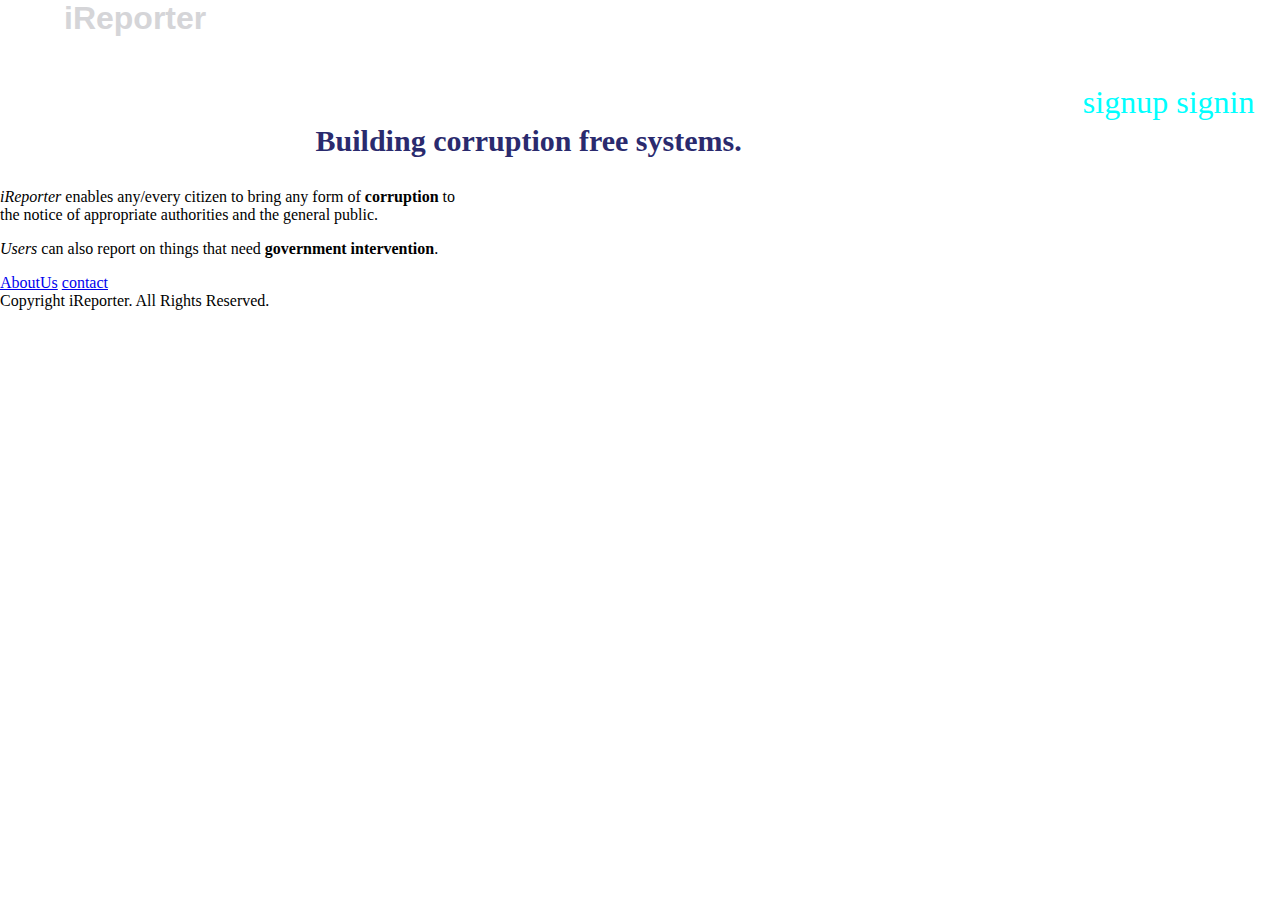
==== UI/templates/index.html @ b0029b32 "Add records page[Delivers-#162631442]" ====
<!DOCTYPE <!DOCTYPE html>
<html lang="en">
    <head>
        <meta charset="utf-8" />
        <meta http-equiv="X-UA-Compatible" content="IE=edge">
        <title>iReporter!</title>
        <meta name="viewport" content="width=device-width, initial-scale=1">
        <link rel="stylesheet" type="text/css" media="screen" href="../static/main.css" />
    </head>
    <body>
        <div id="alpha">
                <h1>iReporter</h1>
                <aside>
                    <img src="">
                </aside>
            <header>
                <div class="top">
                    <a href="signup.html">signup</a>
                    <a href="signin.html">signin</a>
                </div><br><br>
            </header>
            <h3>Building corruption free systems.</h3>
            <div id="low">
                <p><i>iReporter</i> enables any/every citizen to bring any form of <b>corruption</b> to<br> the notice of appropriate authorities and the general  public.<br></p><p><i>Users</i> can also report on things that need <b>government intervention</b>.</p>
            </div>
            <div id="down">
                <a href="#">AboutUs</a>
                <a href="#">contact</a>
            </div>
            <footer>
                Copyright iReporter. All Rights Reserved.
            </footer>
        </div>  
    </body>
</html>
---- UI/static/main.css ----
body{
    margin: 0px;
    background-size: cover;
    padding: 0;
}
h1{
    color: #d5d5d8;
    font-size: 2em;
    font-family: Arial, Helvetica, sans-serif;
    margin-left: 5%;
}

h3 {
    text-align: center;
    font-size: 30px;
    color: rgb(42, 42, 110);
}
.top{
    margin: 2%;
    font-size: 2em;
    float: right;
    
}
.top a{
    color: aqua;
    text-decoration: none;
} 
a:hover { 
    color: rgb(191, 255, 0);
}

.dare {
    padding-left: 20%;
    padding-right: 30%;
    padding-bottom: 5%;
    padding-top: 0%;
}
    input {
        display: block;
        width: 100%;
        padding: 12px 20px;
        display: inline-block;
        border: 1px solid #ccc;
        border-radius: 4px;
        box-sizing: border-box;
        display: block;
        margin: 20px 25px 20px 25px;
    }
    button{
        border-radius: 15px;
        padding: 5% 5%;
        text-align: center;
        width: 50%;
        font-size: 60%;
    
    } 
    
.omega{
    background-color: green;
}
#flex{
    background-color: fuchsia;
}
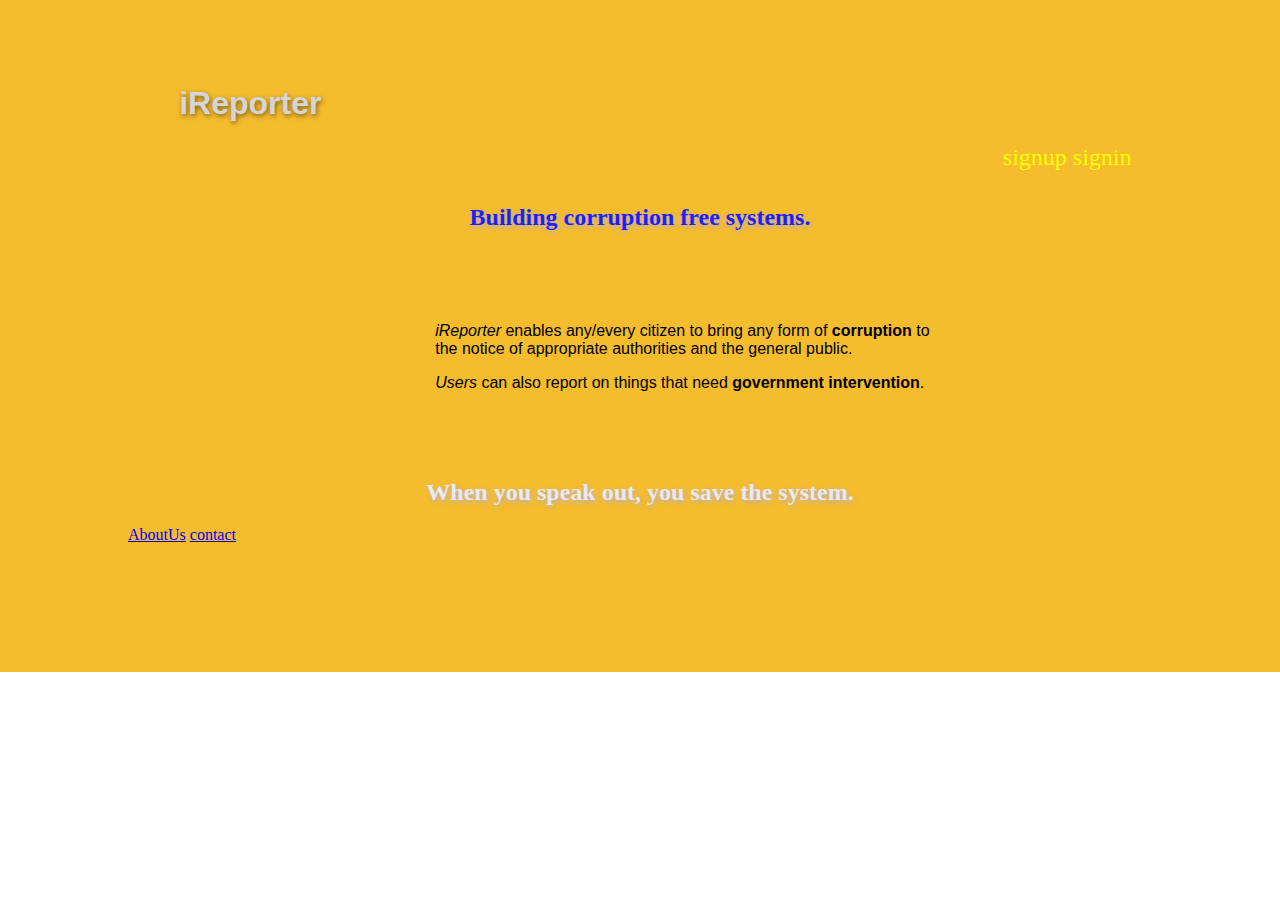
==== commit 6430c82f: "Add styling to pages" ====
--- a/UI/templates/index.html
+++ b/UI/templates/index.html
@@ -4,7 +4,7 @@
         <meta charset="utf-8" />
         <meta http-equiv="X-UA-Compatible" content="IE=edge">
         <title>iReporter!</title>
-        <meta name="viewport" content="width=device-width, initial-scale=1">
+        <meta name="viewport" content="width=device-width, initial-scale=1.0">
         <link rel="stylesheet" type="text/css" media="screen" href="../static/main.css" />
     </head>
     <body>
@@ -17,19 +17,19 @@
                 <div class="top">
                     <a href="signup.html">signup</a>
                     <a href="signin.html">signin</a>
-                </div><br><br>
-            </header>
+                </div>
+            </header><br><br>
             <h3>Building corruption free systems.</h3>
             <div id="low">
                 <p><i>iReporter</i> enables any/every citizen to bring any form of <b>corruption</b> to<br> the notice of appropriate authorities and the general  public.<br></p><p><i>Users</i> can also report on things that need <b>government intervention</b>.</p>
             </div>
+            <footer>
+                    <h2>When you speak out, you save the system.</h2>
+            </footer>
             <div id="down">
                 <a href="#">AboutUs</a>
                 <a href="#">contact</a>
             </div>
-            <footer>
-                Copyright iReporter. All Rights Reserved.
-            </footer>
         </div>  
     </body>
 </html>--- a/UI/static/main.css
+++ b/UI/static/main.css
@@ -8,29 +8,58 @@
     font-size: 2em;
     font-family: Arial, Helvetica, sans-serif;
     margin-left: 5%;
+    text-shadow: 1px 2px 5px rgba(0,0,0,.5);
+
+}
+p{
+    color: black;
+    font-family: Arial, Helvetica, sans-serif;
+}
+#alpha{
+    background-color: rgb(245, 188, 45);
+    padding-left: 10%;
+    padding-right: 10%;
+    padding-bottom: 10%;
+    padding-top: 5%;
+}
+h3 {
+    text-align: center;
+    font-size: 150%;
+    color: rgb(31, 31, 243);
+    text-shadow: 1px 2px 5px rgba(173, 173, 226, 0.9);
+
 }
 
-h3 {
+h2 {
     text-align: center;
-    font-size: 30px;
-    color: rgb(42, 42, 110);
+    font-size: 150%;
+    color: rgb(233, 233, 241);
+    text-shadow: 1px 2px 5px rgba(173, 173, 226, 0.9);
+
+}
+#low {
+    padding-left: 30%;
+    padding-right: 20%;
+    padding-bottom: 5%;
+    padding-top: 5%;
 }
 .top{
     margin: 2%;
-    font-size: 2em;
+    margin-top: 0%;
+    font-size: 1.5em;
     float: right;
     
 }
 .top a{
-    color: aqua;
+    color: rgb(251, 255, 0);
     text-decoration: none;
 } 
 a:hover { 
-    color: rgb(191, 255, 0);
+    color: rgb(161, 27, 34);
 }
 
 .dare {
-    padding-left: 20%;
+    padding-left: 30%;
     padding-right: 30%;
     padding-bottom: 5%;
     padding-top: 0%;
@@ -45,19 +74,58 @@
         box-sizing: border-box;
         display: block;
         margin: 20px 25px 20px 25px;
+        background-color: rgb(247, 223, 223);
+
     }
     button{
         border-radius: 15px;
         padding: 5% 5%;
         text-align: center;
         width: 50%;
-        font-size: 60%;
+        font-size: 80%;
+        background-color: darkorange;
     
     } 
+    button:hover{
+        background-color: #1ce25b;
+    }
     
 .omega{
-    background-color: green;
+    background-color: rgb(41, 212, 41);
 }
-#flex{
-    background-color: fuchsia;
+.flex{
+    background-color: rgb(243, 25, 243);
+    color: rgb(13, 255, 0)
+}
+
+table{
+    border: 1px solid white;
+    border-collapse: collapse;
+    padding-bottom: 20%;
+    padding-right: 50%; 
+    
+}
+table th{
+    border: 1px solid white;
+    text-align: center;
+    height: 50px;
+    
+}
+table td{
+    border: 1px solid white;
+    text-align: center;
+    height: 70px;
+}
+th {
+    background-color: #4CAF50;
+    color: white;
+}
+tr:nth-child(even) {
+    background-color: #f2f2f2;
+}
+tr:hover {
+    background-color: #f5e72c;
+}
+th:hover {
+    background-color: #4f52ff;
 }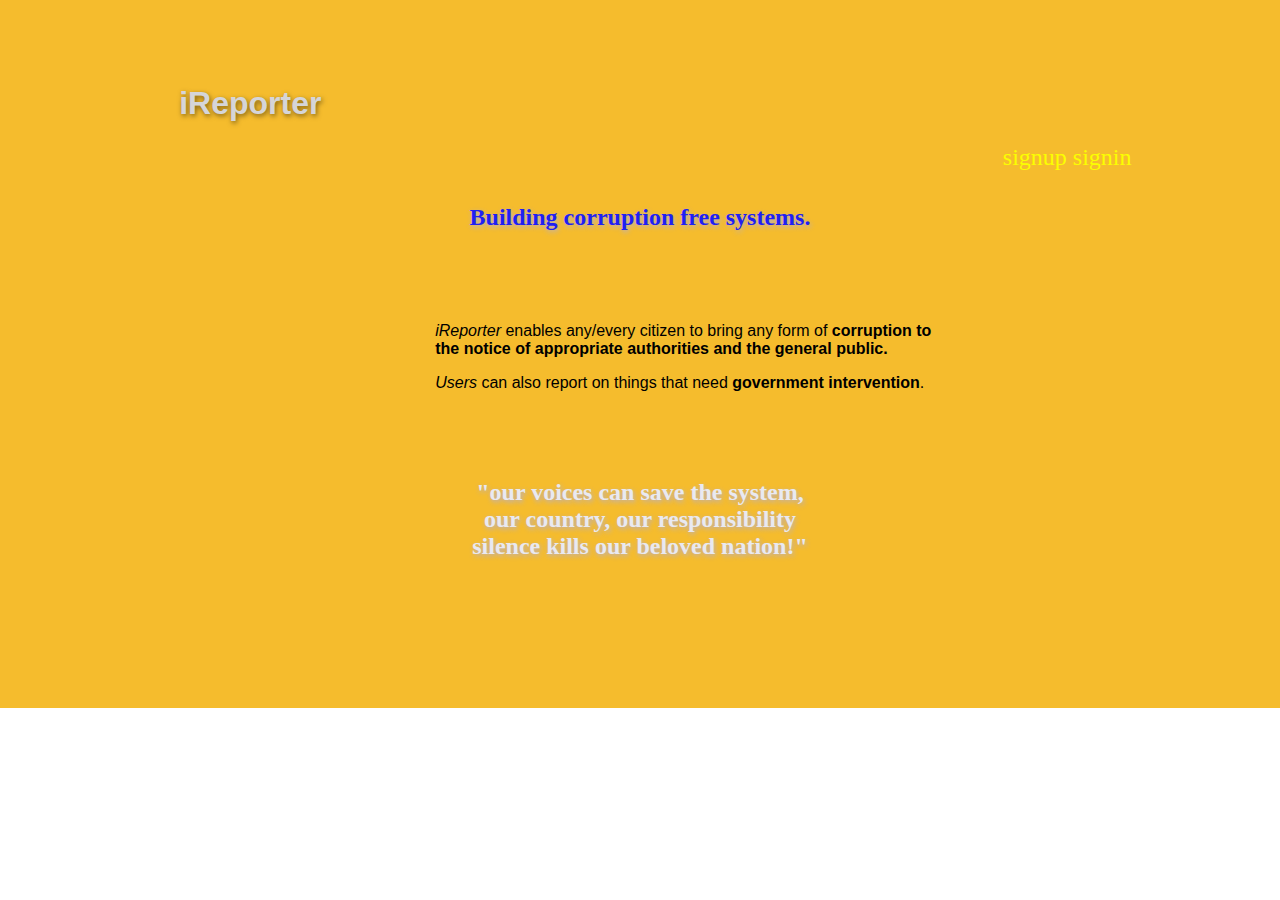
==== commit 8eb7a5c3: "Add styling to landind page [Finishes-#162602318]" ====
--- a/UI/templates/index.html
+++ b/UI/templates/index.html
@@ -21,15 +21,13 @@
             </header><br><br>
             <h3>Building corruption free systems.</h3>
             <div id="low">
-                <p><i>iReporter</i> enables any/every citizen to bring any form of <b>corruption</b> to<br> the notice of appropriate authorities and the general  public.<br></p><p><i>Users</i> can also report on things that need <b>government intervention</b>.</p>
+                <p><i>iReporter</i> enables any/every citizen to bring any form of <b>corruption to the notice of appropriate  authorities and the general  public.</b></p>
+                <p><i>Users</i> can also report on things that need <b>government intervention</b>.</p>
             </div>
             <footer>
-                    <h2>When you speak out, you save the system.</h2>
+                    <h2>"our voices can save the system,<br>our country, our responsibility
+                    <br>silence kills our beloved nation!"</h2>
             </footer>
-            <div id="down">
-                <a href="#">AboutUs</a>
-                <a href="#">contact</a>
-            </div>
         </div>  
     </body>
 </html>--- a/UI/static/main.css
+++ b/UI/static/main.css
@@ -1,7 +1,7 @@
 body{
     margin: 0px;
     background-size: cover;
-    padding: 0;
+    padding-right: 0;
 }
 h1{
     color: #d5d5d8;
@@ -95,37 +95,48 @@
 }
 .flex{
     background-color: rgb(243, 25, 243);
-    color: rgb(13, 255, 0)
+    color: rgb(13, 255, 0);
+    margin-right: 0%;
+    
 }
 
-table{
+table
+{
     border: 1px solid white;
     border-collapse: collapse;
     padding-bottom: 20%;
     padding-right: 50%; 
+    padding-left: 50%;
+    padding-right: 50%;
+    overflow-x: auto;
+    width: 50%;
     
 }
 table th{
     border: 1px solid white;
     text-align: center;
-    height: 50px;
+    height: 50%;
     
 }
 table td{
     border: 1px solid white;
     text-align: center;
-    height: 70px;
+    height: 70%;
 }
 th {
     background-color: #4CAF50;
     color: white;
 }
-tr:nth-child(even) {
+/*tr:nth-child(even) {
     background-color: #f2f2f2;
-}
-tr:hover {
+}*/
+
+tr:hover 
     background-color: #f5e72c;
 }
 th:hover {
     background-color: #4f52ff;
+}
+label{
+    padding-left: 30%;
 }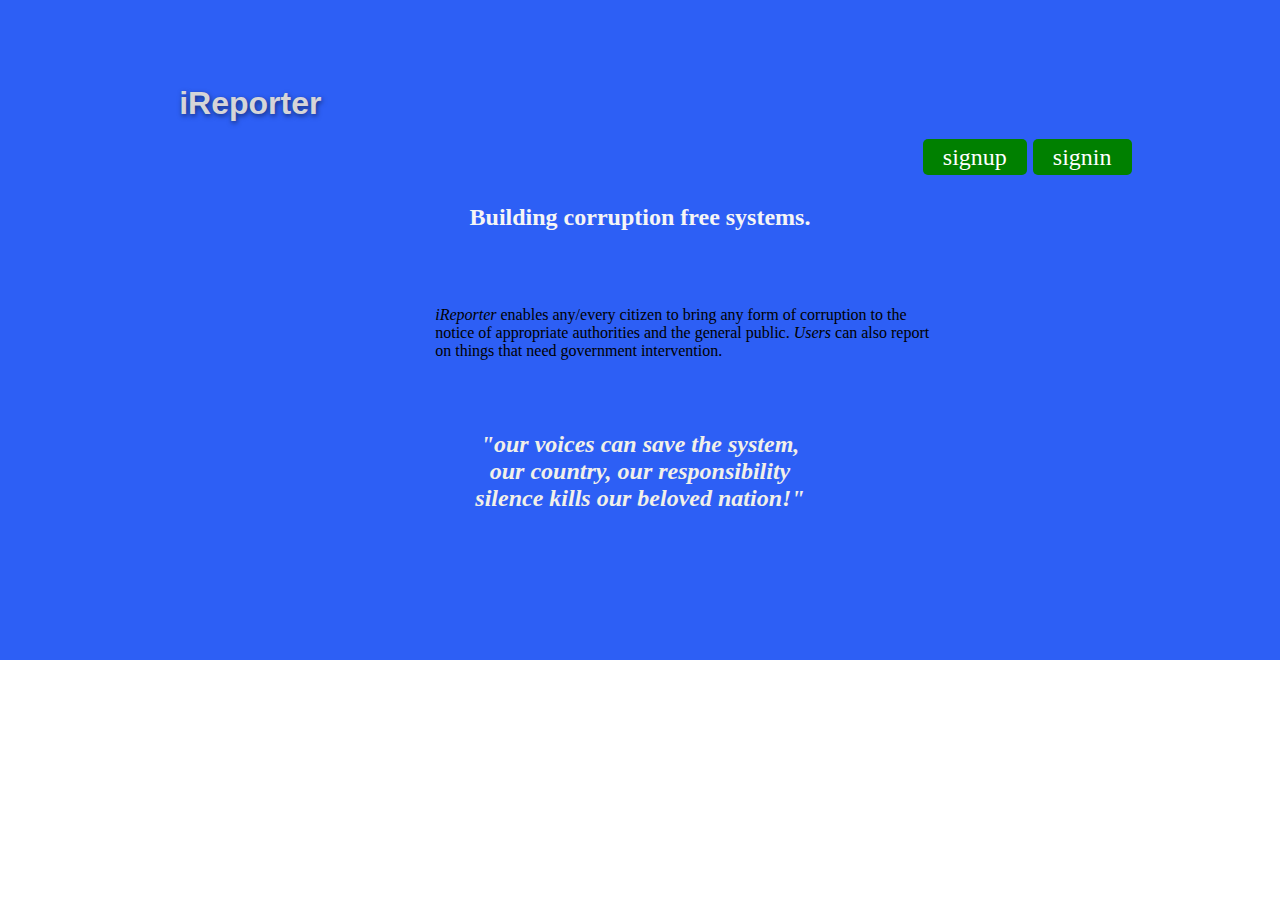
==== commit 0bd61746: "Add more styling" ====
--- a/UI/templates/index.html
+++ b/UI/templates/index.html
@@ -21,8 +21,8 @@
             </header><br><br>
             <h3>Building corruption free systems.</h3>
             <div id="low">
-                <p><i>iReporter</i> enables any/every citizen to bring any form of <b>corruption to the notice of appropriate  authorities and the general  public.</b></p>
-                <p><i>Users</i> can also report on things that need <b>government intervention</b>.</p>
+                <i>iReporter</i> enables any/every citizen to bring any form of corruption to the notice of appropriate  authorities and the general  public.
+                <i>Users</i> can also report on things that need government intervention.
             </div>
             <footer>
                     <h2>"our voices can save the system,<br>our country, our responsibility
--- a/UI/static/main.css
+++ b/UI/static/main.css
@@ -16,7 +16,7 @@
     font-family: Arial, Helvetica, sans-serif;
 }
 #alpha{
-    background-color: rgb(245, 188, 45);
+    background-color: rgb(45, 95, 245);
     padding-left: 10%;
     padding-right: 10%;
     padding-bottom: 10%;
@@ -25,16 +25,16 @@
 h3 {
     text-align: center;
     font-size: 150%;
-    color: rgb(31, 31, 243);
-    text-shadow: 1px 2px 5px rgba(173, 173, 226, 0.9);
+    color: whitesmoke;
+
 
 }
 
 h2 {
     text-align: center;
     font-size: 150%;
-    color: rgb(233, 233, 241);
-    text-shadow: 1px 2px 5px rgba(173, 173, 226, 0.9);
+    font-style: italic;
+    color: rgb(241, 240, 233);
 
 }
 #low {
@@ -42,49 +42,85 @@
     padding-right: 20%;
     padding-bottom: 5%;
     padding-top: 5%;
+    
+}
+#low p{
+    color: rgb(164, 253, 30);
+    text-indent: unset;
+    font-family: Arial, Helvetica, sans-serif;
 }
 .top{
     margin: 2%;
     margin-top: 0%;
     font-size: 1.5em;
     float: right;
-    
-}
+}
+/*#down{
+    padding-left: 50%;
+    padding-right: 50%;
+    padding-bottom: 5%;
+    padding-top: 5%;
+}
+#down a{
+    display: inline;
+    text-decoration: none;
+    color: green;
+}*/
 .top a{
     color: rgb(251, 255, 0);
     text-decoration: none;
+    background-color: green;
+    color: white;
+    padding: 5px 20px;
+    border-radius: 5px;
+    text-align: center;
 } 
+#status{
+    margin-left: 0%;   
+}
 a:hover { 
     color: rgb(161, 27, 34);
 }
 
 .dare {
-    padding-left: 30%;
-    padding-right: 30%;
+    padding-left: 20%;
+    padding-right: 25%;
     padding-bottom: 5%;
     padding-top: 0%;
+    
+}
+#admin {
+    flex: 30%;
+    background-color: #f1f1f1;
+    padding: 20px;	
 }
     input {
         display: block;
-        width: 100%;
+        width: 90%;
         padding: 12px 20px;
         display: inline-block;
         border: 1px solid #ccc;
         border-radius: 4px;
-        box-sizing: border-box;
         display: block;
-        margin: 20px 25px 20px 25px;
-        background-color: rgb(247, 223, 223);
-
-    }
-    button{
-        border-radius: 15px;
-        padding: 5% 5%;
         text-align: center;
-        width: 50%;
+        margin-left: 30%;
+        padding-left: 10%;
+        margin: 10px  0px;
+        background-color: rgb(238, 239, 248);
+    }
+    input:hover{
+        background-color: rgb(149, 181, 184);
+        color: azure;
+    }
+    button {
+        border-radius: 12px;
+        padding: 3% 3%;
+        text-align: center;
+        width: 40%;
         font-size: 80%;
         background-color: darkorange;
-    
+        margin-bottom: 10%;
+        margin-left: 20%;
     } 
     button:hover{
         background-color: #1ce25b;
@@ -97,7 +133,30 @@
     background-color: rgb(243, 25, 243);
     color: rgb(13, 255, 0);
     margin-right: 0%;
-    
+}
+form{
+    border: 1px solid rgb(216, 200, 200);
+    border-radius: 5px;
+    /* padding-left: 0%;
+    padding-right: 0%; */
+    width: 100%;
+    margin-left: 10% ;
+    background-color: antiquewhite;
+    margin-right: 5%;
+   
+}    
+
+select{
+    color:blue;
+    font-size: inherit;
+    margin-left: 30%;
+    font-size: 1em;
+    padding-top: 2px;
+    padding-bottom: 2px;
+    background-color: white;
+    white-space: nowrap;
+    border: 1px solid rgb(224, 221, 221);
+    border-radius: 6px;
 }
 
 table
@@ -105,23 +164,26 @@
     border: 1px solid white;
     border-collapse: collapse;
     padding-bottom: 20%;
+    background-color: whitesmoke;
     padding-right: 50%; 
     padding-left: 50%;
     padding-right: 50%;
+    margin-right: 20%;
     overflow-x: auto;
     width: 50%;
-    
 }
 table th{
     border: 1px solid white;
     text-align: center;
-    height: 50%;
-    
+    height: 50%; 
 }
 table td{
     border: 1px solid white;
     text-align: center;
     height: 70%;
+}
+thead td{
+    color: blue;
 }
 th {
     background-color: #4CAF50;
@@ -130,13 +192,47 @@
 /*tr:nth-child(even) {
     background-color: #f2f2f2;
 }*/
-
-tr:hover 
+tr:hover{
     background-color: #f5e72c;
 }
 th:hover {
     background-color: #4f52ff;
 }
 label{
-    padding-left: 30%;
+    padding-left: 40%;
+    font-size: 120%;
+    
+}
+
+@media only screen and (max-width: 500px) {
+    /* For mobile phones: */
+    body{
+        margin: 0px;
+        background-size: cover;
+        padding-right: 0;
+    }
+    a{
+      display: block;
+    }
+    footer h3{
+        font-size: 70%;
+    }
+    h3{
+        font-size: 90%;
+        font-family: Arial, Helvetica, sans-serif;
+        font-style: italic;
+        font-weight: 200;
+    }
+  
+    .top a{
+        color: rgb(233, 233, 241);
+        background-color: #44448d;
+        border-radius: 0px;
+    }
+    a:hover { 
+        color: rgb(161, 27, 132);
+    }
+    h2{
+        font-size: 100%;
+    }
 }